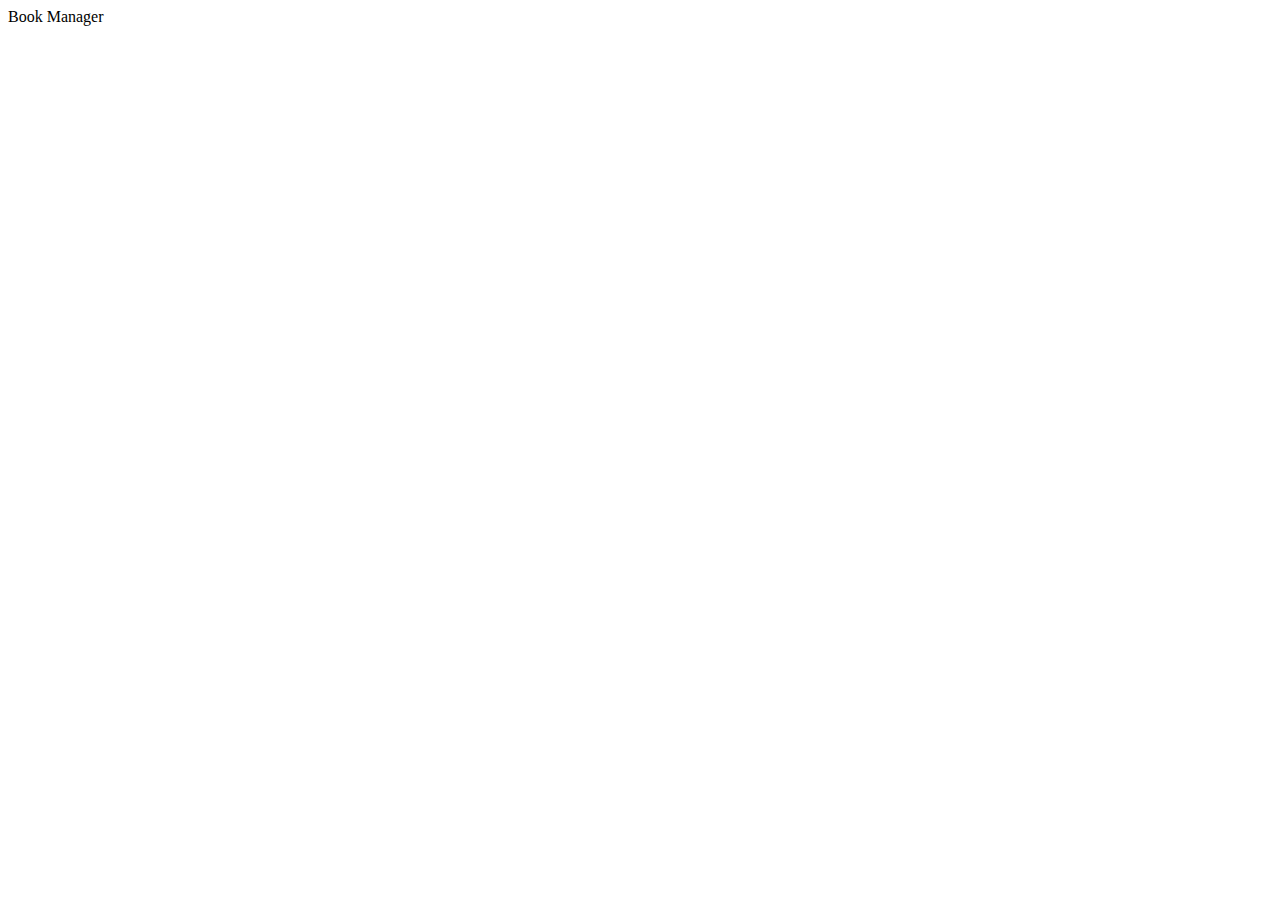
==== Code/web/index.html @ a7e1b8ab "init project" ====
<!DOCTYPE html>
<html>
    <head>
        <title>SWE102 - BMS</title>
        <meta charset="UTF-8">
        <meta name="viewport" content="width=device-width, initial-scale=1.0">
    </head>
    <body>
        <div>Book Manager</div>
    </body>
</html>
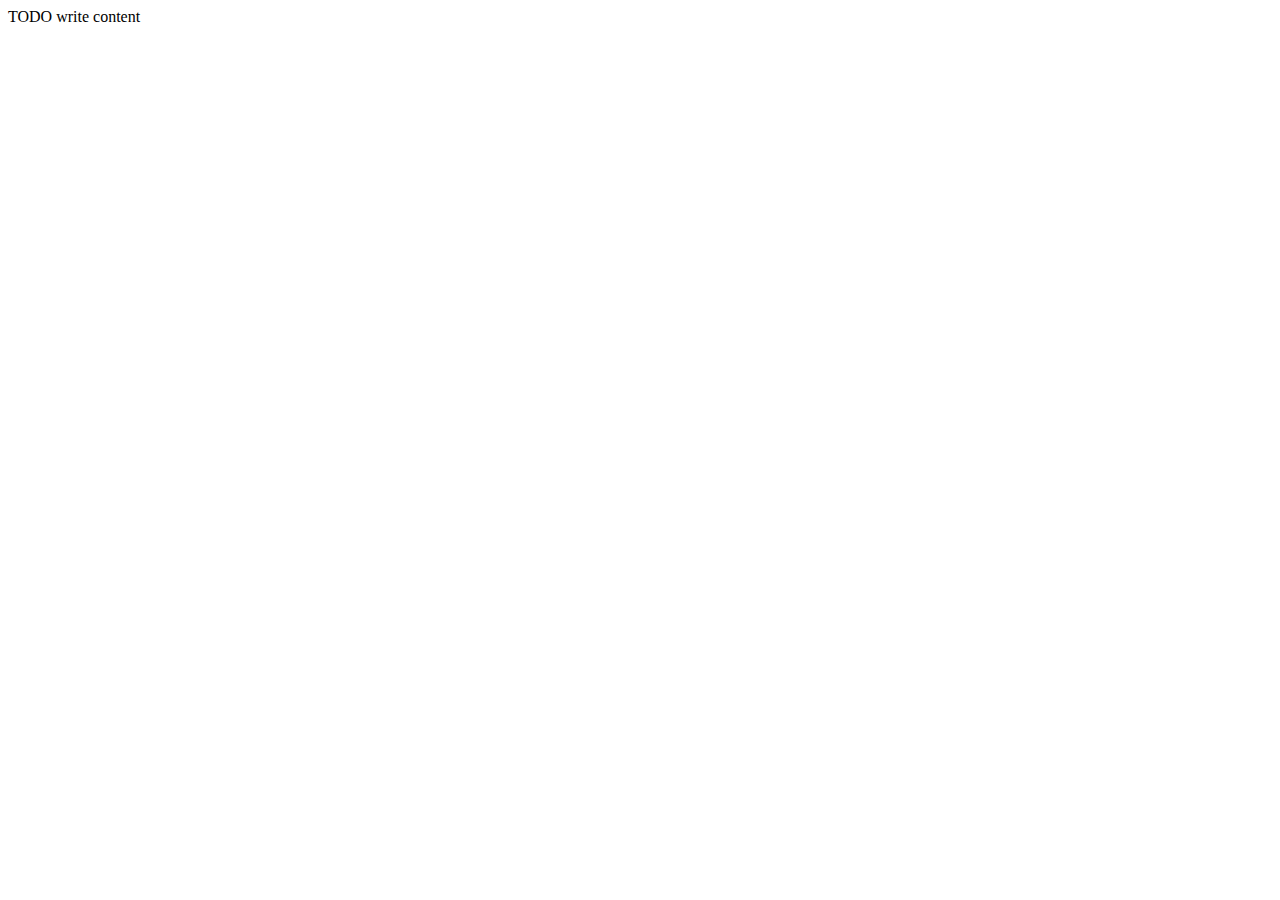
==== commit b38eb227: "[update] fix xml" ====
--- a/Code/web/index.html
+++ b/Code/web/index.html
@@ -1,11 +1,16 @@
 <!DOCTYPE html>
+<!--
+To change this license header, choose License Headers in Project Properties.
+To change this template file, choose Tools | Templates
+and open the template in the editor.
+-->
 <html>
     <head>
-        <title>SWE102 - BMS</title>
+        <title>TODO supply a title</title>
         <meta charset="UTF-8">
         <meta name="viewport" content="width=device-width, initial-scale=1.0">
     </head>
     <body>
-        <div>Book Manager</div>
+        <div>TODO write content</div>
     </body>
-</html>+</html>
